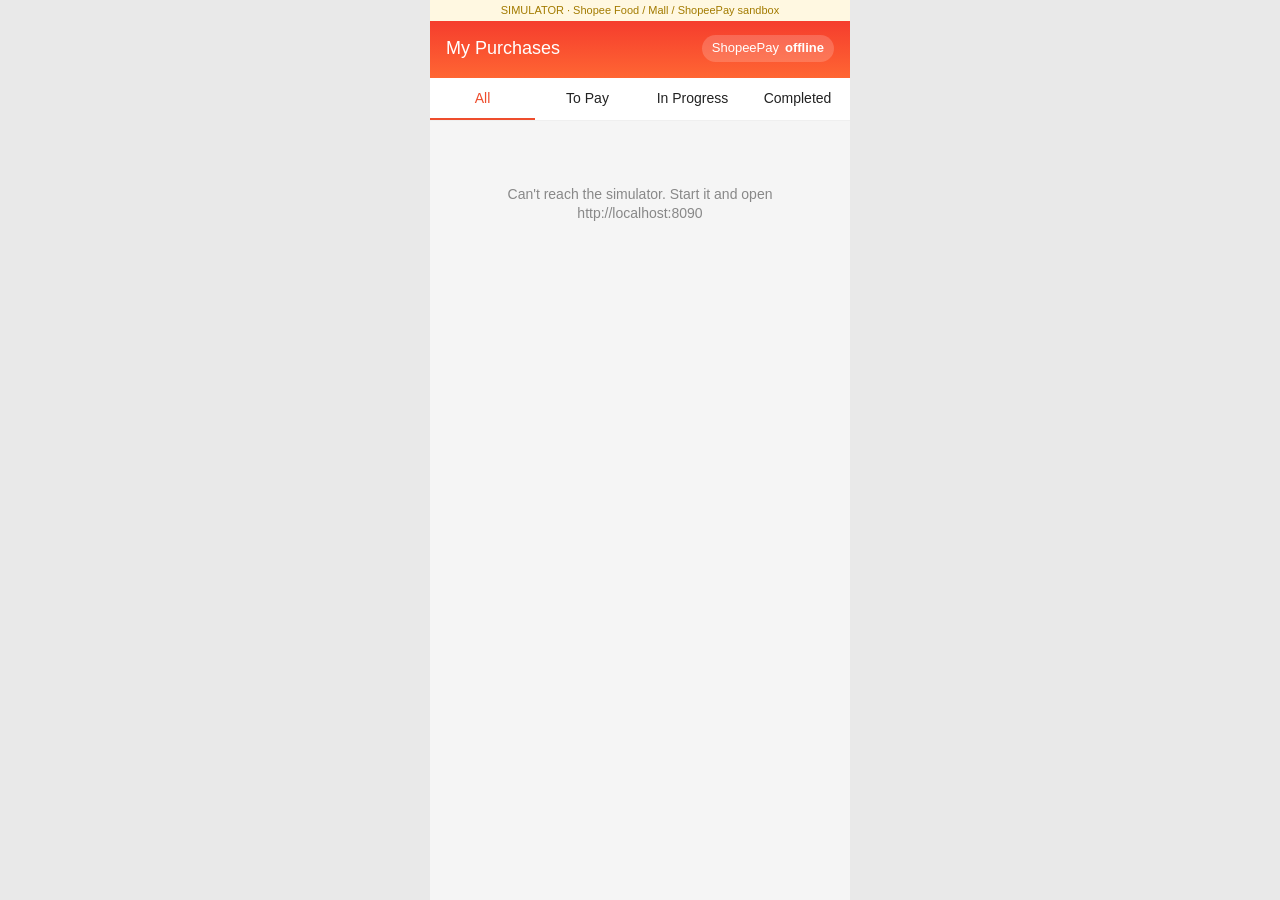
==== MCP/app/static/index.html @ ad5b3c64 "feat: import Shopee simulator catalog and checkout UI" ====
<!doctype html>
<html lang="en">
<head>
<meta charset="utf-8">
<meta name="viewport" content="width=device-width, initial-scale=1">
<title>Shopee Simulator · My Purchases</title>
<style>
  :root { --brand: #ee4d2d; --ink: #222; --muted: #888; --line: #efefef; --bg: #f5f5f5; --ok: #26aa99; }
  * { box-sizing: border-box; }
  body { margin: 0; font: 14px/1.4 -apple-system, "Helvetica Neue", Roboto, sans-serif; background: #e9e9e9; color: var(--ink); }
  .phone { max-width: 420px; margin: 0 auto; min-height: 100vh; background: var(--bg); }
  header { background: linear-gradient(-180deg, #f53d2d, #f63); color: #fff; padding: 14px 16px 16px; position: sticky; top: 0; z-index: 2; }
  header .top { display: flex; justify-content: space-between; align-items: center; }
  header h1 { margin: 0; font-size: 18px; font-weight: 500; }
  .wallet { background: rgba(255,255,255,.18); border-radius: 99px; padding: 4px 10px; font-size: 13px; display: flex; gap: 6px; align-items: center; }
  .wallet b { font-weight: 600; }
  .tabs { display: flex; background: #fff; border-bottom: 1px solid var(--line); position: sticky; top: 56px; z-index: 2; }
  .tabs button { flex: 1; border: 0; background: none; padding: 12px 0; font-size: 14px; color: var(--ink); border-bottom: 2px solid transparent; cursor: pointer; }
  .tabs button.on { color: var(--brand); border-color: var(--brand); }
  .order { background: #fff; margin-top: 10px; }
  .shoprow { display: flex; align-items: center; gap: 8px; padding: 12px 16px; border-bottom: 1px solid var(--line); }
  .tag { background: var(--brand); color: #fff; font-size: 10px; padding: 1px 4px; border-radius: 2px; }
  .tag.mall { background: #d0011b; }
  .shoprow .name { font-weight: 500; flex: 1; overflow: hidden; text-overflow: ellipsis; white-space: nowrap; }
  .status { color: var(--brand); font-size: 13px; text-transform: uppercase; white-space: nowrap; }
  .status.ok { color: var(--ok); }
  .track { display: flex; gap: 8px; align-items: center; padding: 10px 16px; background: #f8fffd; color: var(--ok); font-size: 13px; border-bottom: 1px solid var(--line); }
  .track.live { background: #fff8f6; color: var(--brand); }
  .item { display: flex; gap: 10px; padding: 12px 16px; background: #fafafa; }
  .item img { width: 72px; height: 72px; object-fit: cover; border: 1px solid var(--line); flex: none; background: #fff; }
  .item .info { flex: 1; min-width: 0; }
  .item .n { overflow: hidden; display: -webkit-box; -webkit-line-clamp: 2; -webkit-box-orient: vertical; }
  .item .q { color: var(--muted); font-size: 13px; margin-top: 4px; }
  .item .p { color: var(--brand); text-align: right; align-self: flex-end; white-space: nowrap; }
  .sum { padding: 12px 16px; text-align: right; border-top: 1px solid var(--line); }
  .sum .muted { color: var(--muted); font-size: 12px; float: left; line-height: 22px; }
  .sum b { color: var(--brand); font-size: 16px; font-weight: 500; }
  .actions { display: flex; justify-content: flex-end; gap: 8px; padding: 0 16px 12px; }
  .btn { padding: 8px 18px; border-radius: 2px; font-size: 14px; text-decoration: none; border: 1px solid #ddd; color: var(--ink); background: #fff; }
  .btn.primary { background: var(--brand); border-color: var(--brand); color: #fff; }
  .empty { text-align: center; padding: 64px 32px; color: var(--muted); }
  .empty .ico { font-size: 48px; opacity: .4; }
  .sim { text-align: center; font-size: 11px; color: #a37b00; background: #fff8e1; padding: 3px; }
</style>
</head>
<body>
<div class="phone">
  <div class="sim">SIMULATOR · Shopee Food / Mall / ShopeePay sandbox</div>
  <header><div class="top"><h1>My Purchases</h1><span class="wallet">ShopeePay <b id="bal">…</b></span></div></header>
  <nav class="tabs" id="tabs"></nav>
  <div id="orders"></div>
</div>
<script>
const TABS = [["all", "All"], ["topay", "To Pay"], ["active", "In Progress"], ["done", "Completed"]];
const MESSAGES = { confirmed: "Restaurant confirmed your order", preparing: "Restaurant is preparing your food",
  rider_assigned: "A driver is heading to the restaurant", picked_up: "Driver picked up your order and is on the way",
  packed: "Seller packed your parcel", shipped: "Parcel is on the way", delivered: "Order delivered" };
let tab = "all", images = {};

const money = (v) => Number(v).toLocaleString(undefined, { minimumFractionDigits: 0, maximumFractionDigits: 2 });
const label = (s) => s.replace(/_/g, " ");
function el(tag, attrs = {}, ...kids) {
  const n = document.createElement(tag);
  Object.entries(attrs).forEach(([k, v]) => (k === "class" ? (n.className = v) : n.setAttribute(k, v)));
  kids.flat().forEach((k) => n.append(k instanceof Node ? k : document.createTextNode(String(k))));
  return n;
}
function bucket(o) {
  if (o.status === "pending_payment") return "topay";
  if (o.status === "delivered" || o.status === "cancelled") return "done";
  return "active";
}

function drawTabs() {
  document.getElementById("tabs").replaceChildren(...TABS.map(([key, name]) => {
    const b = el("button", { type: "button", class: key === tab ? "on" : "" }, name);
    b.onclick = () => { tab = key; refresh(); };
    return b;
  }));
}

function card(o) {
  const food = o.kind === "food";
  const delivered = o.status === "delivered";
  const kids = [el("div", { class: "shoprow" }, el("span", { class: "tag" + (food ? "" : " mall") }, food ? "Food" : "Mall"),
    el("span", { class: "name" }, food ? o.shop_name : "Shopee Mall"),
    el("span", { class: "status" + (delivered ? " ok" : "") }, o.status === "pending_payment" ? "To pay" : label(o.status)))];
  if (MESSAGES[o.status]) kids.push(el("div", { class: "track" + (delivered ? "" : " live") }, delivered ? "✓" : "🛵", MESSAGES[o.status]));
  o.items.forEach((i) => kids.push(el("div", { class: "item" },
    el("img", { src: images[i.id] || images[o.shop_id] || "", alt: "" }),
    el("div", { class: "info" }, el("div", { class: "n" }, i.name), el("div", { class: "q" }, `x${i.qty}`),
      i.nutrition ? el("div", { class: "q" }, `${i.nutrition.calories} kcal · ${i.nutrition.protein_g}g protein`) : ""),
    el("div", { class: "p" }, `฿${money(i.unit_price_thb)}`))));
  kids.push(el("div", { class: "sum" }, el("span", { class: "muted" }, `${o.items.length} item(s) · ${new Date(o.created_at * 1000).toLocaleTimeString([], { hour: "2-digit", minute: "2-digit" })}`),
    "Order Total: ", el("b", {}, `฿${money(o.total_thb)}`)));
  if (o.status === "pending_payment" && o.intent_id) kids.push(el("div", { class: "actions" }, el("a", { class: "btn primary", href: `/pay/${o.intent_id}` }, "Pay Now")));
  return el("div", { class: "order" }, ...kids);
}

async function loadImages() {
  const [shops, products] = await Promise.all([fetch("/api/restaurants?max_km=50").then((r) => r.json()), fetch("/api/products").then((r) => r.json())]);
  shops.forEach((s) => (images[s.shop_id] = s.image_url));
  products.forEach((p) => (images[p.product_id] = p.image_url));
}

async function refresh() {
  drawTabs();
  try {
    const [orders, wallet] = await Promise.all([fetch("/api/orders").then((r) => r.json()), fetch("/api/wallet").then((r) => r.json())]);
    document.getElementById("bal").textContent = `฿${money(wallet.balance_thb)}`;
    const shown = orders.filter((o) => tab === "all" || bucket(o) === tab);
    document.getElementById("orders").replaceChildren(...(shown.length ? shown.map(card)
      : [el("div", { class: "empty" }, el("div", { class: "ico" }, "🧾"), "No orders yet. Ask your agent to order something.")]));
  } catch (e) {
    document.getElementById("bal").textContent = "offline";
    document.getElementById("orders").replaceChildren(el("div", { class: "empty" }, "Can't reach the simulator. Start it and open http://localhost:8090"));
  }
}
loadImages().catch(() => {}).finally(refresh);
setInterval(refresh, 2000);
</script>
</body>
</html>
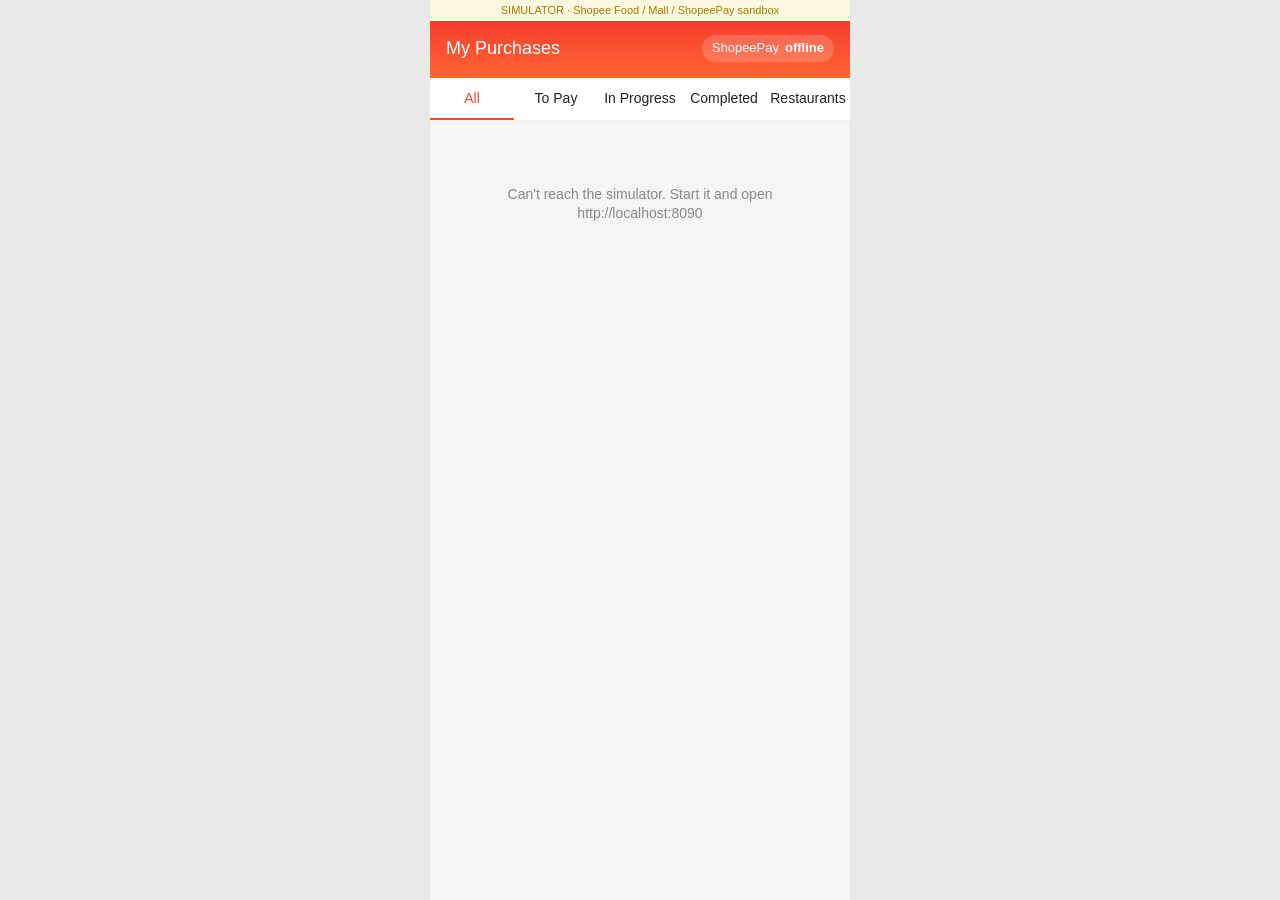
==== commit c8e99549: "feat: add location-aware Shopee Food ordering and expand the demo catalog" ====
--- a/MCP/app/static/index.html
+++ b/MCP/app/static/index.html
@@ -41,6 +41,13 @@
   .empty { text-align: center; padding: 64px 32px; color: var(--muted); }
   .empty .ico { font-size: 48px; opacity: .4; }
   .sim { text-align: center; font-size: 11px; color: #a37b00; background: #fff8e1; padding: 3px; }
+  .restaurants { padding: 14px 12px; display: grid; grid-template-columns: repeat(2, minmax(0, 1fr)); gap: 10px; }
+  .restaurant { background: #fff; border: 1px solid var(--line); border-radius: 6px; overflow: hidden; }
+  .restaurant img { display: block; width: 100%; aspect-ratio: 4 / 3; object-fit: cover; background: var(--line); }
+  .restaurant-info { padding: 9px 10px 10px; }
+  .restaurant h2 { font-size: 14px; margin: 0 0 4px; }
+  .restaurant p { margin: 0 0 3px; color: #555; font-size: 12px; }
+  .restaurant-credit { color: #555; font-size: 11px; }
 </style>
 </head>
 <body>
@@ -51,11 +58,11 @@
   <div id="orders"></div>
 </div>
 <script>
-const TABS = [["all", "All"], ["topay", "To Pay"], ["active", "In Progress"], ["done", "Completed"]];
+const TABS = [["all", "All"], ["topay", "To Pay"], ["active", "In Progress"], ["done", "Completed"], ["restaurants", "Restaurants"]];
 const MESSAGES = { confirmed: "Restaurant confirmed your order", preparing: "Restaurant is preparing your food",
   rider_assigned: "A driver is heading to the restaurant", picked_up: "Driver picked up your order and is on the way",
   packed: "Seller packed your parcel", shipped: "Parcel is on the way", delivered: "Order delivered" };
-let tab = "all", images = {};
+let tab = "all", images = {}, restaurants;
 
 const money = (v) => Number(v).toLocaleString(undefined, { minimumFractionDigits: 0, maximumFractionDigits: 2 });
 const label = (s) => s.replace(/_/g, " ");
@@ -74,7 +81,16 @@
 function drawTabs() {
   document.getElementById("tabs").replaceChildren(...TABS.map(([key, name]) => {
     const b = el("button", { type: "button", class: key === tab ? "on" : "" }, name);
-    b.onclick = () => { tab = key; refresh(); };
+    b.setAttribute("aria-pressed", key === tab);
+    b.onclick = () => {
+      tab = key;
+      if (tab === "restaurants") {
+        drawTabs();
+        drawRestaurants();
+      } else {
+        refresh();
+      }
+    };
     return b;
   }));
 }
@@ -98,25 +114,54 @@
 }
 
 async function loadImages() {
-  const [shops, products] = await Promise.all([fetch("/api/restaurants?max_km=50").then((r) => r.json()), fetch("/api/products").then((r) => r.json())]);
-  shops.forEach((s) => (images[s.shop_id] = s.image_url));
-  products.forEach((p) => (images[p.product_id] = p.image_url));
+  await Promise.allSettled([
+    fetch("/api/restaurants?max_km=50").then((r) => r.json()).then((shops) => {
+      restaurants = shops;
+      shops.forEach((s) => (images[s.shop_id] = s.image_url));
+      if (tab === "restaurants") drawRestaurants();
+    }),
+    fetch("/api/products").then((r) => r.json()).then((products) => {
+      products.forEach((p) => (images[p.product_id] = p.image_url));
+    }),
+  ]);
+}
+
+function drawRestaurants() {
+  const directory = document.getElementById("orders");
+  if (!restaurants?.length) {
+    directory.replaceChildren(el("div", { class: "empty" }, "No restaurants available."));
+    return;
+  }
+  const cards = restaurants.map((shop) => {
+    const credit = shop.image_credit;
+    const label = credit.representative ? "Representative photo" : "Photo credit";
+    const attribution = el("a", { class: "restaurant-credit", href: credit.source_url,
+      target: "_blank", rel: "noopener noreferrer",
+      title: `${credit.author} · ${credit.license} · Resized and cropped for display` }, label);
+    return el("article", { class: "restaurant" }, el("img", {
+      src: shop.image_url, alt: credit.caption, loading: "lazy",
+    }), el("div", { class: "restaurant-info" },
+      el("h2", {}, shop.name), el("p", {}, shop.branch), attribution));
+  });
+  directory.replaceChildren(el("section", { class: "restaurants", "aria-label": "Restaurants" }, cards));
 }
 
 async function refresh() {
-  drawTabs();
+  if (tab !== "restaurants") drawTabs();
   try {
     const [orders, wallet] = await Promise.all([fetch("/api/orders").then((r) => r.json()), fetch("/api/wallet").then((r) => r.json())]);
     document.getElementById("bal").textContent = `฿${money(wallet.balance_thb)}`;
+    if (tab === "restaurants") return;
     const shown = orders.filter((o) => tab === "all" || bucket(o) === tab);
     document.getElementById("orders").replaceChildren(...(shown.length ? shown.map(card)
       : [el("div", { class: "empty" }, el("div", { class: "ico" }, "🧾"), "No orders yet. Ask your agent to order something.")]));
   } catch (e) {
     document.getElementById("bal").textContent = "offline";
+    if (tab === "restaurants") return;
     document.getElementById("orders").replaceChildren(el("div", { class: "empty" }, "Can't reach the simulator. Start it and open http://localhost:8090"));
   }
 }
-loadImages().catch(() => {}).finally(refresh);
+loadImages().finally(refresh);
 setInterval(refresh, 2000);
 </script>
 </body>
